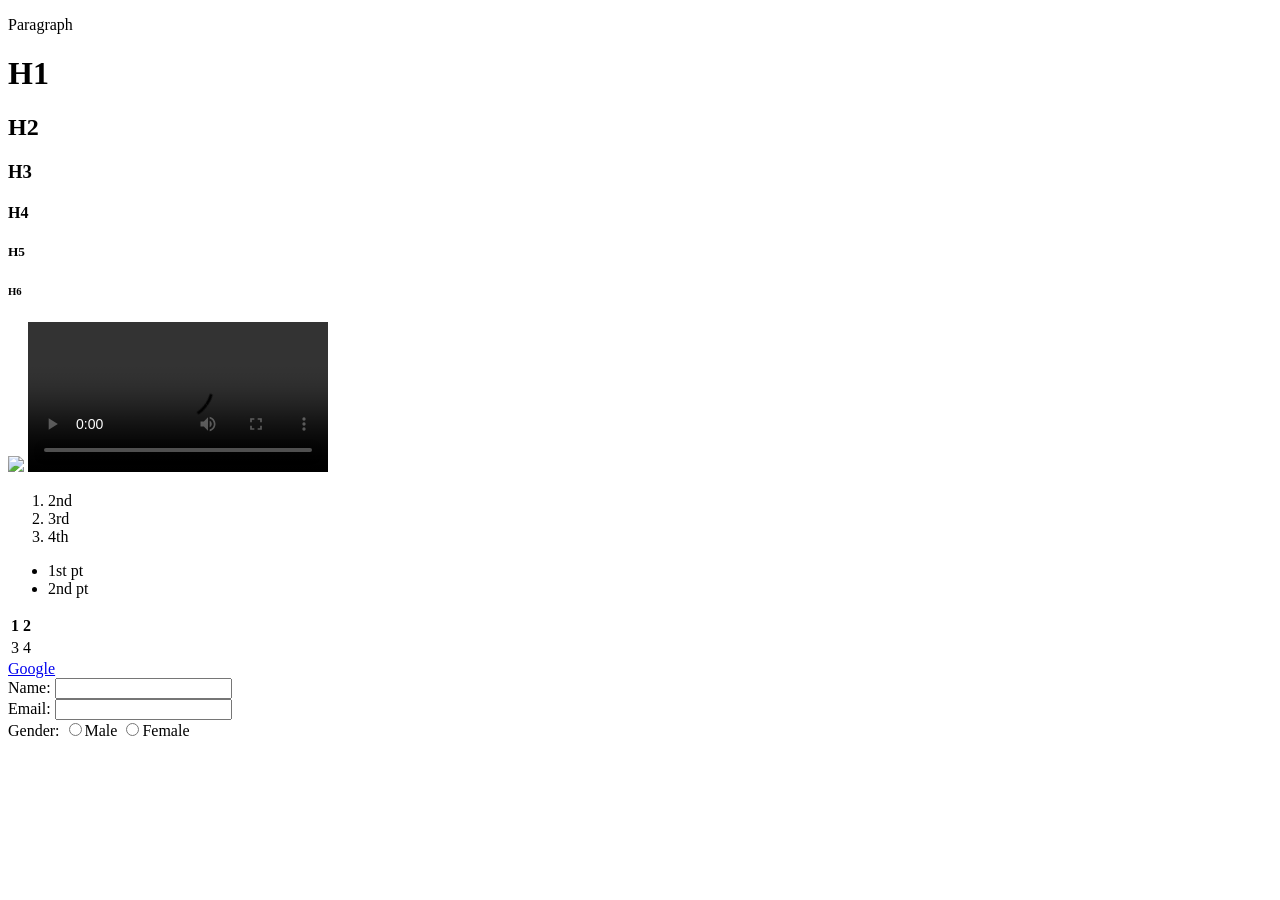
==== index.html @ 751002ab "HTML" ====
<!DOCTYPE html>
<html>
    <head>
        <title>Website</title>
    </head>
    <body>
        <p>Paragraph</p>
        <h1>H1</h1>
        <h2>H2</h2>
        <h3>H3</h3>
        <h4>H4</h4>
        <h5>H5</h5>
        <h6>H6</h6>
        <img src="imageEE.jpg">
        <video controls>
            <source src="videooo.mp4" type="video/mp4">
        </video>
        <ol>
            <li>2nd</li>
            <li>3rd</li>
            <li>4th</li>
        </ol>
        <ul>
            <li>1st pt</li>
            <li>2nd pt</li>
        </ul>
        <table>
            <tr>
                <th>1</th>
                <th>2</th>            
            </tr>
            <tr>
                <td>3</td>
                <td>4</td>
            </tr>
        </table>
        <a href="https://www.google.com">Google</a>
        <form>
            <label>Name:</label>
            <input type="text">
            <br>
            Email:
            <input type="email"><br>
            Gender:
            <input type="radio" name="gender">Male
            <input type="radio" name="gender">Female
        </form>
    </body>
</html>
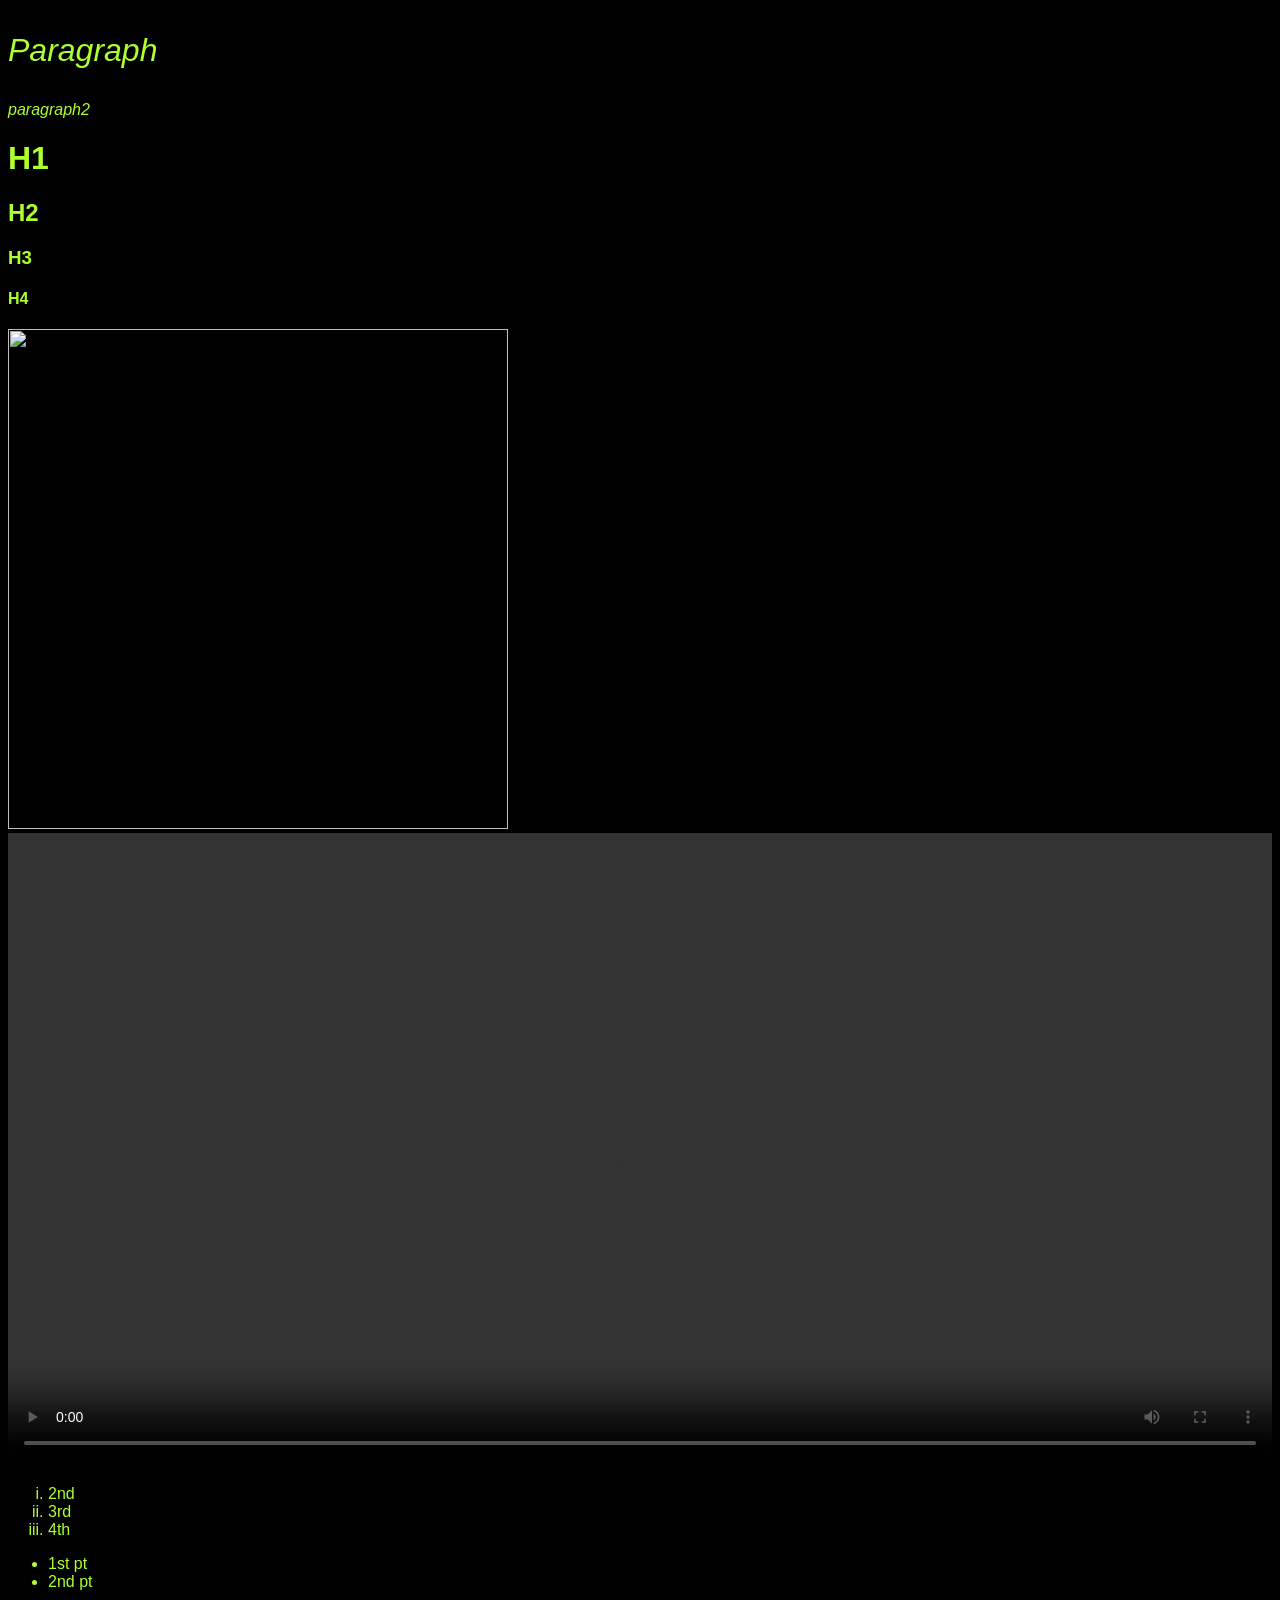
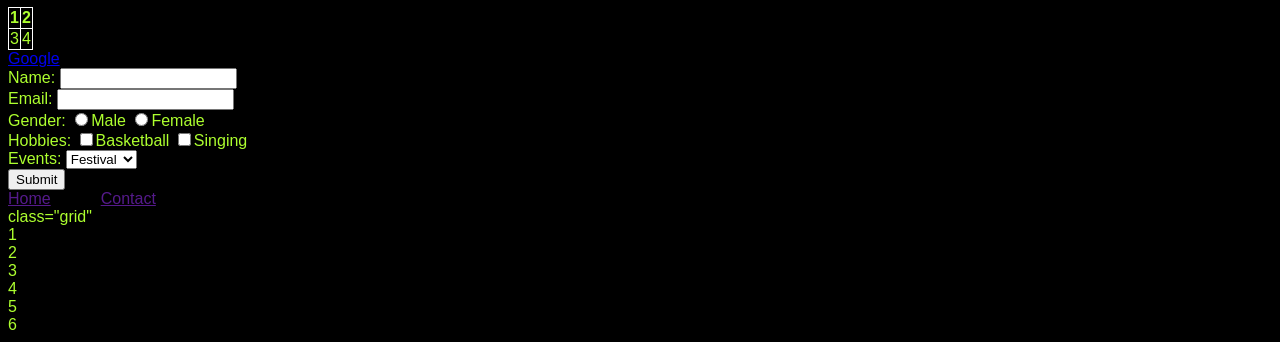
==== commit 17358a63: "css" ====
--- a/index.html
+++ b/index.html
@@ -1,20 +1,33 @@
 <!DOCTYPE html>
 <html>
     <head>
+
         <title>Website</title>
+        <link rel="stylesheet" href="index.css">
+        <meta name="viewport"
+              content="width=device-width, initial-scale=1.0">
+        <!-- <style>
+             body{
+                color:rgb(255, 149, 0);
+             }
+        </style> -->
     </head>
-    <body>
-        <p>Paragraph</p>
-        <h1>H1</h1>
+    <body >
+        <p id="p1"  class="pclass">Paragraph</p>
+        <p id="p2">paragraph2</p>
+        <h1 class="pclass">H1</h1class></h1>
         <h2>H2</h2>
         <h3>H3</h3>
         <h4>H4</h4>
-        <h5>H5</h5>
-        <h6>H6</h6>
-        <img src="imageEE.jpg">
-        <video controls>
-            <source src="videooo.mp4" type="video/mp4">
-        </video>
+        <div>
+            <img src="c:\Users\kisho\Downloads\imageEE.png">
+
+        </div>
+        <div>
+            <video controls>
+            <source src="c:\Users\kisho\Downloads\videooo.mp4" type="video/mp4">
+            </video>
+        </div>
         <ol>
             <li>2nd</li>
             <li>3rd</li>
@@ -44,6 +57,32 @@
             Gender:
             <input type="radio" name="gender">Male
             <input type="radio" name="gender">Female
+        
+        <br>
+            Hobbies:
+            <input type="checkbox">Basketball
+            <input type="checkbox">Singing
+            <br>
+            Events:
+            <select>
+                <option>Festival</option>
+                <option>Birthday</option>
+                <option>Other</option>
+            </select><br>
+            <button>Submit</button>
         </form>
+        <nav>
+            <a href="">Home</a>
+            <a href="">Contact</a>
+        </nav>
+        <div> class="grid"
+            <div id="one">1</div>
+            <div id="two">2</div>
+            <div id="three">3</div>
+            <div id="four">4</div>
+            <div id="five">5</div>
+            <div id="six">6</div>
+ 
+        </div>
     </body>
 </html>
--- a/index.css
+++ b/index.css
@@ -0,0 +1,51 @@
+body{
+    color:greenyellow;
+    background-color:black;
+    font-family:'Segoe UI', Tahoma, Geneva, Verdana, sans-serif;
+
+}
+p{
+    font-style:italic;
+}
+img{
+    height:500px;
+    width:500px;
+   
+}
+@media (max-width:600px){
+    img{
+        height:auto;
+        width:100%;
+    }
+}
+video{
+    width:100%;
+}
+
+ol{
+    list-style-type: lower-roman;
+}
+ul{
+    list-style-type:disc;
+}
+table,th,td{
+    border:1px solid white;
+    border-collapse: collapse;
+}
+button:hover{
+    background-color: pink;
+}
+.pclass{
+    font-size: xx-large;
+}
+nav{
+    display: flex;
+    flex-direction:row;
+    gap: 50px;
+}
+.grid{
+    diaplay: grid;
+    grid-template-colums: 1fr 1fr 1fr;
+    
+}
+
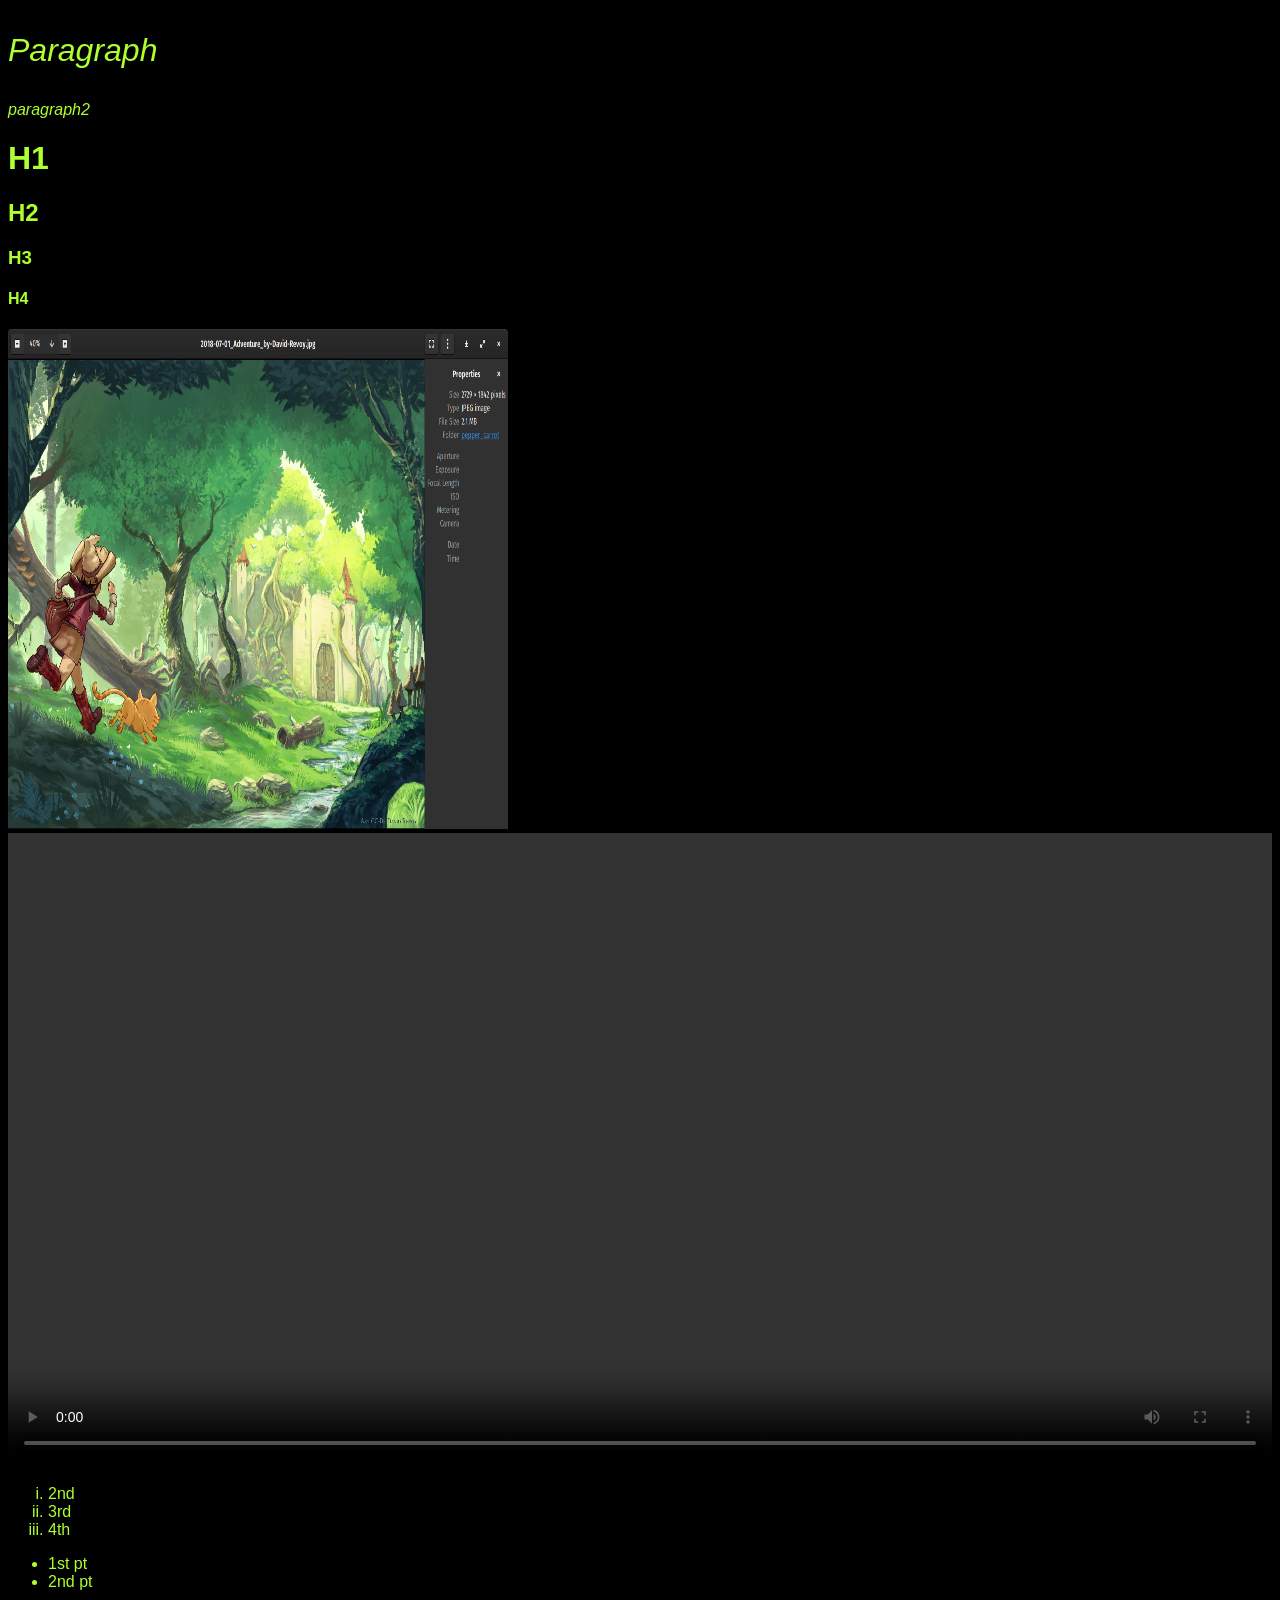
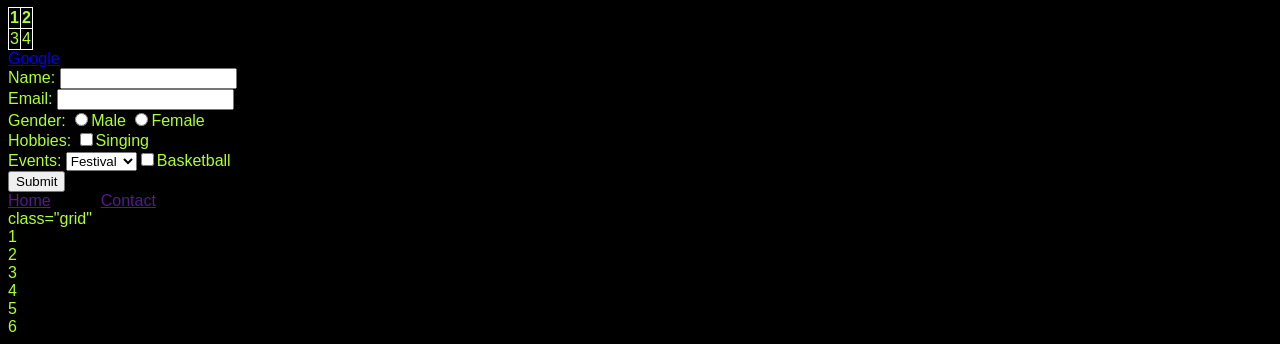
==== commit cc695bd1: "JS" ====
--- a/index.html
+++ b/index.html
@@ -12,7 +12,7 @@
              }
         </style> -->
     </head>
-    <body >
+    <body>
         <p id="p1"  class="pclass">Paragraph</p>
         <p id="p2">paragraph2</p>
         <h1 class="pclass">H1</h1class></h1>
@@ -20,12 +20,11 @@
         <h3>H3</h3>
         <h4>H4</h4>
         <div>
-            <img src="c:\Users\kisho\Downloads\imageEE.png">
-
+            <img src="imageEE.png">
         </div>
         <div>
             <video controls>
-            <source src="c:\Users\kisho\Downloads\videooo.mp4" type="video/mp4">
+            <source src="videooo.mp4" type="video/mp4">
             </video>
         </div>
         <ol>
@@ -60,22 +59,25 @@
         
         <br>
             Hobbies:
-            <input type="checkbox">Basketball
             <input type="checkbox">Singing
             <br>
+
             Events:
             <select>
                 <option>Festival</option>
                 <option>Birthday</option>
-                <option>Other</option>
+                <option>Other</option>        
+                <input type="checkbox">Basketball
+
             </select><br>
-            <button>Submit</button>
+            <button onclick="alert('clicked')">Submit</button>
         </form>
         <nav>
             <a href="">Home</a>
             <a href="">Contact</a>
         </nav>
-        <div> class="grid"
+        <div> 
+            class="grid"
             <div id="one">1</div>
             <div id="two">2</div>
             <div id="three">3</div>
@@ -85,4 +87,7 @@
  
         </div>
     </body>
+    <script>
+        src="new.js"
+    </script>
 </html>
--- a/index.css
+++ b/index.css
@@ -43,6 +43,12 @@
     flex-direction:row;
     gap: 50px;
 }
+@media(min-width:1024){
+    nav{
+        display:flex;
+        
+    }
+}
 .grid{
     diaplay: grid;
     grid-template-colums: 1fr 1fr 1fr;
